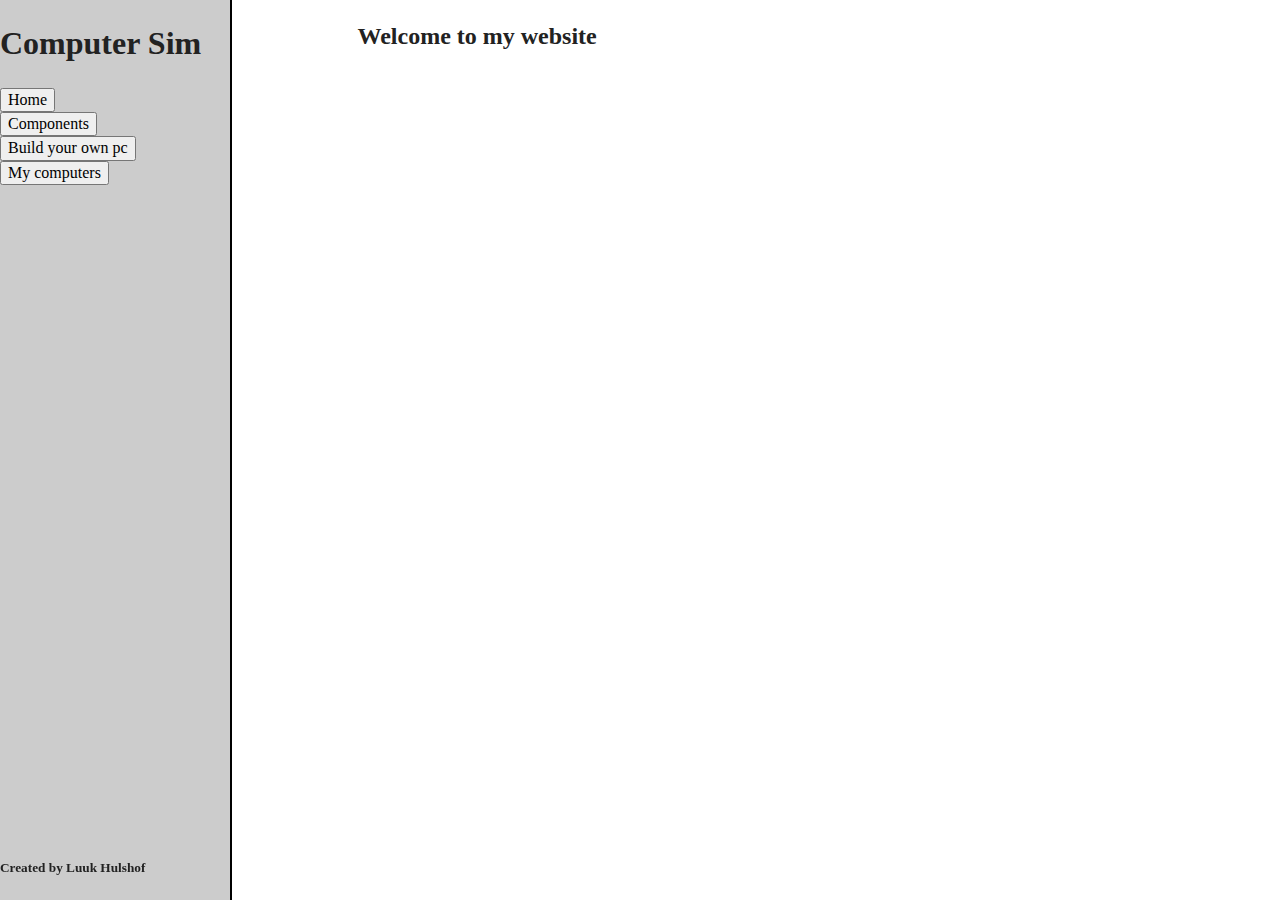
==== html/index.html @ c1c994e0 "Initial commit" ====
<!doctype html>
<html class="no-js" lang="">

<head>
  <meta charset="utf-8">
  <title>Computer_Sim</title>
  <meta name="description" content="">
  <meta name="viewport" content="width=device-width, initial-scale=1">

  <meta property="og:title" content="">
  <meta property="og:type" content="">
  <meta property="og:url" content="">
  <meta property="og:image" content="">

  <script defer src="../js/main.js"></script>
  <script defer src="../js/vendor/modernizr-3.11.2.min.js"></script>
  <script defer src="../js/plugins.js"></script>

  <link rel="manifest" href="../site.webmanifest">
  <link rel="apple-touch-icon" href="../icon.png">
  <!-- Place favicon.ico in the root directory -->

  <link rel="stylesheet" href="../css/normalize.css">
  <link rel="stylesheet" href="../css/main.css">
  <link rel="stylesheet" href="../css/style.css">

  <meta name="theme-color" content="#fafafa">
</head>

<body>
<div class="container">

  <aside class="sidebar">
    <h1>Computer Sim</h1>
    <div class="buttons">
      <button type="button" onclick="location.href='index.html'">Home</button>
      <div class="dropdown">
        <button type="button" onclick="location.href='components.html'"> Components</button>
        <div class="componentTypes">
          <a href="components.html?component=GPU">GPU</a>
          <a href="components.html?component=CPU">CPU</a>
          <a href="components.html?component=MOTHERBOARD">MOTHERBOARD</a>
          <a href="components.html?component=PSU">PSU</a>
          <a href="components.html?component=COOLER">COOLER</a>
          <a href="components.html?component=RAM">RAM</a>
          <a href="components.html?component=STORAGE">STORAGE</a>
        </div>
      </div>
      <button type="button" onclick="location.href='computer_creating.html'" >Build your own pc</button>
      <button type="button" onclick="location.href='computers.html'" >My computers</button>
    </div>
  </aside>

  <section class="main">
    <h2> Welcome to my website</h2>
  </section>

</div>


<footer>
  <h5>Created by Luuk Hulshof</h5>
</footer>

</body>


</html>
---- css/main.css ----
/*! HTML5 Boilerplate v8.0.0 | MIT License | https://html5boilerplate.com/ */

/* main.css 2.1.0 | MIT License | https://github.com/h5bp/main.css#readme */
/*
 * What follows is the result of much research on cross-browser styling.
 * Credit left inline and big thanks to Nicolas Gallagher, Jonathan Neal,
 * Kroc Camen, and the H5BP dev community and team.
 */

/* ==========================================================================
   Base styles: opinionated defaults
   ========================================================================== */

html {
  color: #222;
  font-size: 1em;
  line-height: 1.4;
}

/*
 * Remove text-shadow in selection highlight:
 * https://twitter.com/miketaylr/status/12228805301
 *
 * Vendor-prefixed and regular ::selection selectors cannot be combined:
 * https://stackoverflow.com/a/16982510/7133471
 *
 * Customize the background color to match your design.
 */

::-moz-selection {
  background: #b3d4fc;
  text-shadow: none;
}

::selection {
  background: #b3d4fc;
  text-shadow: none;
}

/*
 * A better looking default horizontal rule
 */

hr {
  display: block;
  height: 1px;
  border: 0;
  border-top: 1px solid #ccc;
  margin: 1em 0;
  padding: 0;
}

/*
 * Remove the gap between audio, canvas, iframes,
 * images, videos and the bottom of their containers:
 * https://github.com/h5bp/html5-boilerplate/issues/440
 */

audio,
canvas,
iframe,
img,
svg,
video {
  vertical-align: middle;
}

/*
 * Remove default fieldset styles.
 */

fieldset {
  border: 0;
  margin: 0;
  padding: 0;
}

/*
 * Allow only vertical resizing of textareas.
 */

textarea {
  resize: vertical;
}

/* ==========================================================================
   Author's custom styles
   ========================================================================== */

/* ==========================================================================
   Helper classes
   ========================================================================== */

/*
 * Hide visually and from screen readers
 */

.hidden,
[hidden] {
  display: none !important;
}

/*
 * Hide only visually, but have it available for screen readers:
 * https://snook.ca/archives/html_and_css/hiding-content-for-accessibility
 *
 * 1. For long content, line feeds are not interpreted as spaces and small width
 *    causes content to wrap 1 word per line:
 *    https://medium.com/@jessebeach/beware-smushed-off-screen-accessible-text-5952a4c2cbfe
 */

.sr-only {
  border: 0;
  clip: rect(0, 0, 0, 0);
  height: 1px;
  margin: -1px;
  overflow: hidden;
  padding: 0;
  position: absolute;
  white-space: nowrap;
  width: 1px;
  /* 1 */
}

/*
 * Extends the .sr-only class to allow the element
 * to be focusable when navigated to via the keyboard:
 * https://www.drupal.org/node/897638
 */

.sr-only.focusable:active,
.sr-only.focusable:focus {
  clip: auto;
  height: auto;
  margin: 0;
  overflow: visible;
  position: static;
  white-space: inherit;
  width: auto;
}

/*
 * Hide visually and from screen readers, but maintain layout
 */

.invisible {
  visibility: hidden;
}

/*
 * Clearfix: contain floats
 *
 * For modern browsers
 * 1. The space content is one way to avoid an Opera bug when the
 *    `contenteditable` attribute is included anywhere else in the document.
 *    Otherwise it causes space to appear at the top and bottom of elements
 *    that receive the `clearfix` class.
 * 2. The use of `table` rather than `block` is only necessary if using
 *    `:before` to contain the top-margins of child elements.
 */

.clearfix::before,
.clearfix::after {
  content: " ";
  display: table;
}

.clearfix::after {
  clear: both;
}

/* ==========================================================================
   EXAMPLE Media Queries for Responsive Design.
   These examples override the primary ('mobile first') styles.
   Modify as content requires.
   ========================================================================== */

@media only screen and (min-width: 35em) {
  /* Style adjustments for viewports that meet the condition */
}

@media print,
  (-webkit-min-device-pixel-ratio: 1.25),
  (min-resolution: 1.25dppx),
  (min-resolution: 120dpi) {
  /* Style adjustments for high resolution devices */
}

/* ==========================================================================
   Print styles.
   Inlined to avoid the additional HTTP request:
   https://www.phpied.com/delay-loading-your-print-css/
   ========================================================================== */

@media print {
  *,
  *::before,
  *::after {
    background: #fff !important;
    color: #000 !important;
    /* Black prints faster */
    box-shadow: none !important;
    text-shadow: none !important;
  }

  a,
  a:visited {
    text-decoration: underline;
  }

  a[href]::after {
    content: " (" attr(href) ")";
  }

  abbr[title]::after {
    content: " (" attr(title) ")";
  }

  /*
   * Don't show links that are fragment identifiers,
   * or use the `javascript:` pseudo protocol
   */
  a[href^="#"]::after,
  a[href^="javascript:"]::after {
    content: "";
  }

  pre {
    white-space: pre-wrap !important;
  }

  pre,
  blockquote {
    border: 1px solid #999;
    page-break-inside: avoid;
  }

  /*
   * Printing Tables:
   * https://web.archive.org/web/20180815150934/http://css-discuss.incutio.com/wiki/Printing_Tables
   */
  thead {
    display: table-header-group;
  }

  tr,
  img {
    page-break-inside: avoid;
  }

  p,
  h2,
  h3 {
    orphans: 3;
    widows: 3;
  }

  h2,
  h3 {
    page-break-after: avoid;
  }
}
---- css/style.css ----
body{
  height: 100%;
}

html{
  height: 100%;
}

.container{
  background-color: #fff;
  margin: 0 auto;
  display: grid;
  height: 100%;
  grid-template-columns: 1fr 3fr;
  grid-template-areas:
        "sidebar main"
        "footer footer";
  grid-gap: 50px;
}

header{
  grid-area: header;
  display: grid;
  grid-template-columns: 1fr 1fr;
}

.sidebar{
  margin: 0;
  display: flex;
  flex-direction: column;
  width: 230px;
  min-height: 100%;
  height: 100vh;
  align-items: stretch;
  background-color: #cccccc;
  border-right: 2px solid black;
}

.componentTypes{
  display: none;
  background-color: #b3d4fc;
  border-color: black;
  border-width: 10px;
  text-align: center;
}

a{
  color: black;
}

a:active{
  color: grey;
}

.welcome-screen{
  display: grid;
  text-align: center;
}


.dropdown:hover > .componentTypes{
  display: flex;
  flex-direction: column;
  margin-left: 97px;
  margin-top: -24.5px;
  position: absolute;
}

footer{
  position: fixed;
  bottom: 0;
  width: max-content;
}

#items{
  display: flex;
  flex-direction: row;
  flex-wrap: wrap;
  overflow: hidden;

}
#items > li{
  display: flex;
  flex-direction: column;
  height: 150px;
  width: 150px;
  border: black solid 2px;
  overflow: hidden;
}

.itemButton{
  margin-top: 5px;
  width: 60px;
  margin-left: 90px;
}

.prices{
  margin-top: 75px;
  margin-left: 110px;
}

.components{
  display: none;

}

.dropdown:hover > .components{
  display: flex;
}


.selectionComponents{
  display: grid;
  border: black solid 2px;
  margin: auto;
  width: 50%;
  padding: 10px;
}

.selectionComponents > label{
  height: 400px;
  overflow: scroll;
}

.selectionComponents > label > div > select{
  display: grid;
  width: 100px;
}

.addComponent{
  position: relative;
}



#createButton{
  display: grid;
  padding: 10px;
  margin: 10px auto auto;
}


.computer_building{
  display: none;
}

#computer_items{
  position: absolute;
  right: 10px;
  bottom: 10px;
  width: 50%;
  margin: auto;
  border: 3px solid black;
  padding: 10px;
  z-index: 1;
  text-align: center;
}

#computer_items > ul{
  display: flex;
  height: 100px;
  width: content-box;
  flex-direction: column;
  flex-wrap: wrap;
  overflow: scroll;
  justify-content: center;
}

#computer_items > ul > li{
  padding-right: 70px;
}

#done_button{
  width: 100px;
  height: 50px;
}

#computer_case{
  z-index: 1;
  text-align: center;
  overflow: clip;
  background-image: url(/visual/computer_case.png);
  background-repeat: no-repeat;
  background-size: contain;
  width: 600px;
  height: 400px;
}

#computer_text {
  display: flex;
  flex-wrap: wrap;
  flex-direction: column;
  position: relative;
  top: 10%;
  left: 10%;
  width: 80%;
  height: 80%;
}


.draggable{
  cursor: move;
}

#dropped{
  width: 200px;
  height: 100px;
}

.save_panel{
  text-align: left;
  padding-left: 10px;
  z-index: 10;
  overflow: scroll;
  position: absolute;
  margin-left: auto;
  margin-right: auto;
  background-color: #b3d4fc;
  height: 300px;
  width: 500px;
  top: 30%;
  left: 40%;
  display: none;

}

#close_panel{
  position: absolute;
  top: 0;
  right: 0;
}

#computers{
  display: flex;
  flex-direction: row;
  flex-wrap: wrap;
  overflow: hidden;
}
#computers > li{
  position: relative;
  display: flex;
  flex-direction: column;
  margin-right: 30px;
  margin-bottom: 10px;
  height: 250px;
  width: 300px;
  background-image: url(/visual/computer_case.png);
  background-repeat: no-repeat;
  background-size: contain;
  border: black solid 2px;
  overflow: hidden;
}

.detailsComputer{
  width: 60px;
  position: absolute;
  bottom: 0;
  right: 0;
}

.computerName{
  position: absolute;
  bottom: 0;
  left: 0;
}

#details_panel{
  top: 200px;
  left: 40%;
  z-index: 10;
  position: fixed;
  background-color: #b3d4fc;
  height: 300px;
  width: 500px;
  display: none;
}

.invisible_Comp{
  display: none;
}

#components{
  position: absolute;
  height: 50%;
  width: 40%;
  right: 0;
  bottom: 25%;
  overflow: scroll;
}

#components > li{

}

#edit_computer{
  position: absolute;
  bottom: 0;
  left: 0;
}
#delete_computer{
  position: absolute;
  bottom: 0;
  right: 0;
}
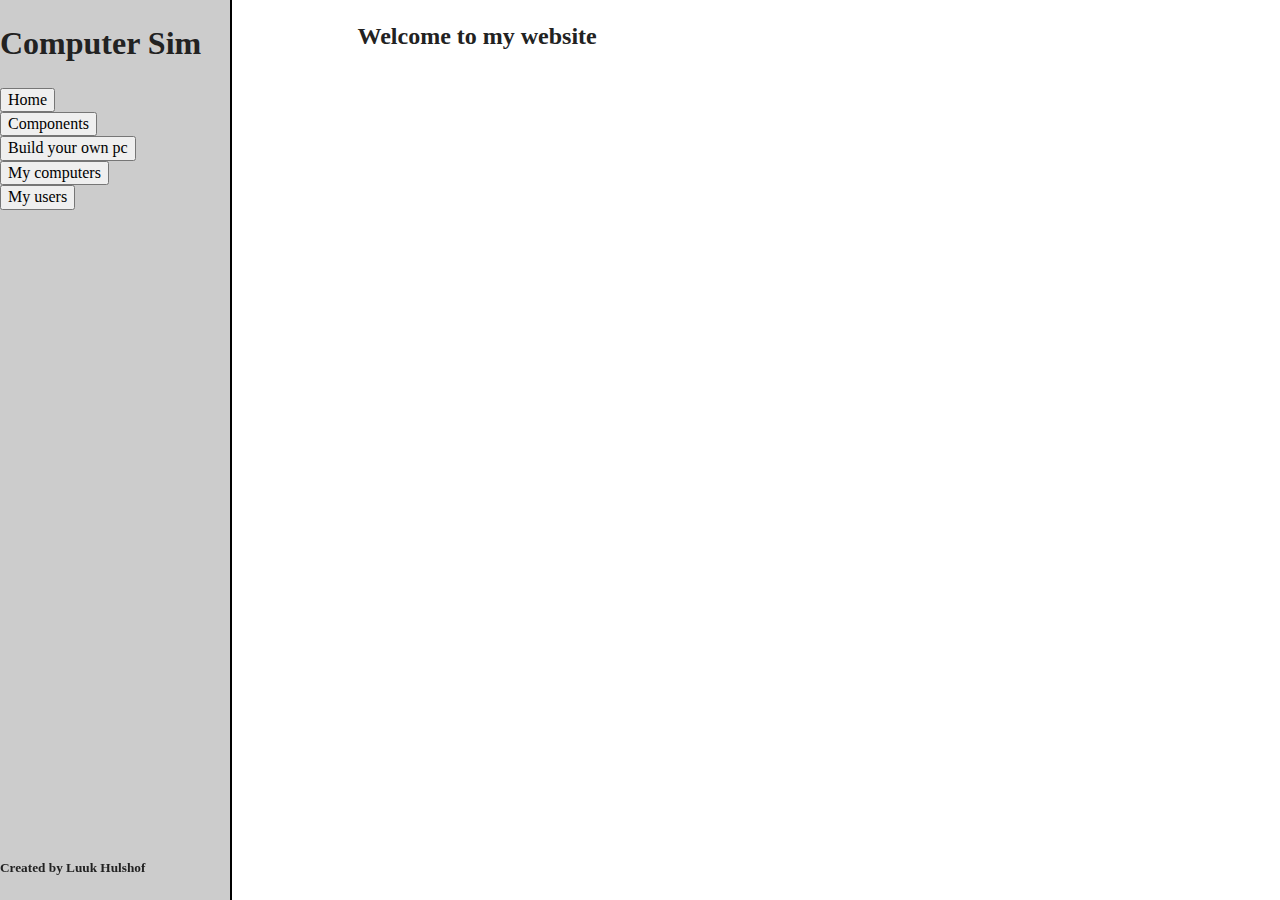
==== commit 479311e6: "Added users" ====
--- a/html/index.html
+++ b/html/index.html
@@ -12,7 +12,7 @@
   <meta property="og:url" content="">
   <meta property="og:image" content="">
 
-  <script defer src="../js/main.js"></script>
+  <script type="module" defer src="../js/main.js"></script>
   <script defer src="../js/vendor/modernizr-3.11.2.min.js"></script>
   <script defer src="../js/plugins.js"></script>
 
@@ -36,18 +36,19 @@
       <button type="button" onclick="location.href='index.html'">Home</button>
       <div class="dropdown">
         <button type="button" onclick="location.href='components.html'"> Components</button>
-        <div class="componentTypes">
+        <div id="componentTypes">
           <a href="components.html?component=GPU">GPU</a>
           <a href="components.html?component=CPU">CPU</a>
           <a href="components.html?component=MOTHERBOARD">MOTHERBOARD</a>
           <a href="components.html?component=PSU">PSU</a>
-          <a href="components.html?component=COOLER">COOLER</a>
+          <a href="components.html?component=COOLING">COOLER</a>
           <a href="components.html?component=RAM">RAM</a>
           <a href="components.html?component=STORAGE">STORAGE</a>
         </div>
       </div>
       <button type="button" onclick="location.href='computer_creating.html'" >Build your own pc</button>
       <button type="button" onclick="location.href='computers.html'" >My computers</button>
+      <button type="button" onclick="location.href='users.html'">My users</button>
     </div>
   </aside>
 
--- a/css/style.css
+++ b/css/style.css
@@ -37,7 +37,11 @@
   border-right: 2px solid black;
 }
 
-.componentTypes{
+.buttons{
+  width: 150px;
+}
+
+#componentTypes{
   display: none;
   background-color: #b3d4fc;
   border-color: black;
@@ -59,7 +63,7 @@
 }
 
 
-.dropdown:hover > .componentTypes{
+.dropdown:hover > #componentTypes{
   display: flex;
   flex-direction: column;
   margin-left: 97px;
@@ -109,9 +113,16 @@
   display: flex;
 }
 
+#pick_user{
+  position: absolute;
+  right: 50px;
+  top: 50px;
+  width: 100px;
+}
 
 .selectionComponents{
   display: grid;
+  position: relative;
   border: black solid 2px;
   margin: auto;
   width: 50%;
@@ -172,6 +183,11 @@
 }
 
 #done_button{
+  width: 100px;
+  height: 50px;
+}
+
+#back_button{
   width: 100px;
   height: 50px;
 }
@@ -212,7 +228,6 @@
   text-align: left;
   padding-left: 10px;
   z-index: 10;
-  overflow: scroll;
   position: absolute;
   margin-left: auto;
   margin-right: auto;
@@ -251,6 +266,12 @@
   border: black solid 2px;
   overflow: hidden;
 }
+.error_message{
+  display: none;
+  color: red;
+}
+
+
 
 .detailsComputer{
   width: 60px;
@@ -289,6 +310,7 @@
   overflow: scroll;
 }
 
+
 #components > li{
 
 }
@@ -303,3 +325,38 @@
   bottom: 0;
   right: 0;
 }
+
+#done_items{
+  display: flex;
+  flex-flow: column;
+  width: 300px;
+  height: 105px;
+  overflow: scroll;
+}
+
+#save_button{
+  position: absolute;
+  bottom: 0;
+  left: 0;
+}
+
+#edit_button{
+  display: none;
+  position: absolute;
+  bottom: 0;
+  left: 0;
+}
+
+#delete_button{
+  display: none;
+  position: absolute;
+  bottom: 0;
+  right: 0;
+}
+
+#users{
+  display: flex;
+  flex-direction: row;
+  flex-wrap: wrap;
+  overflow: hidden;
+}
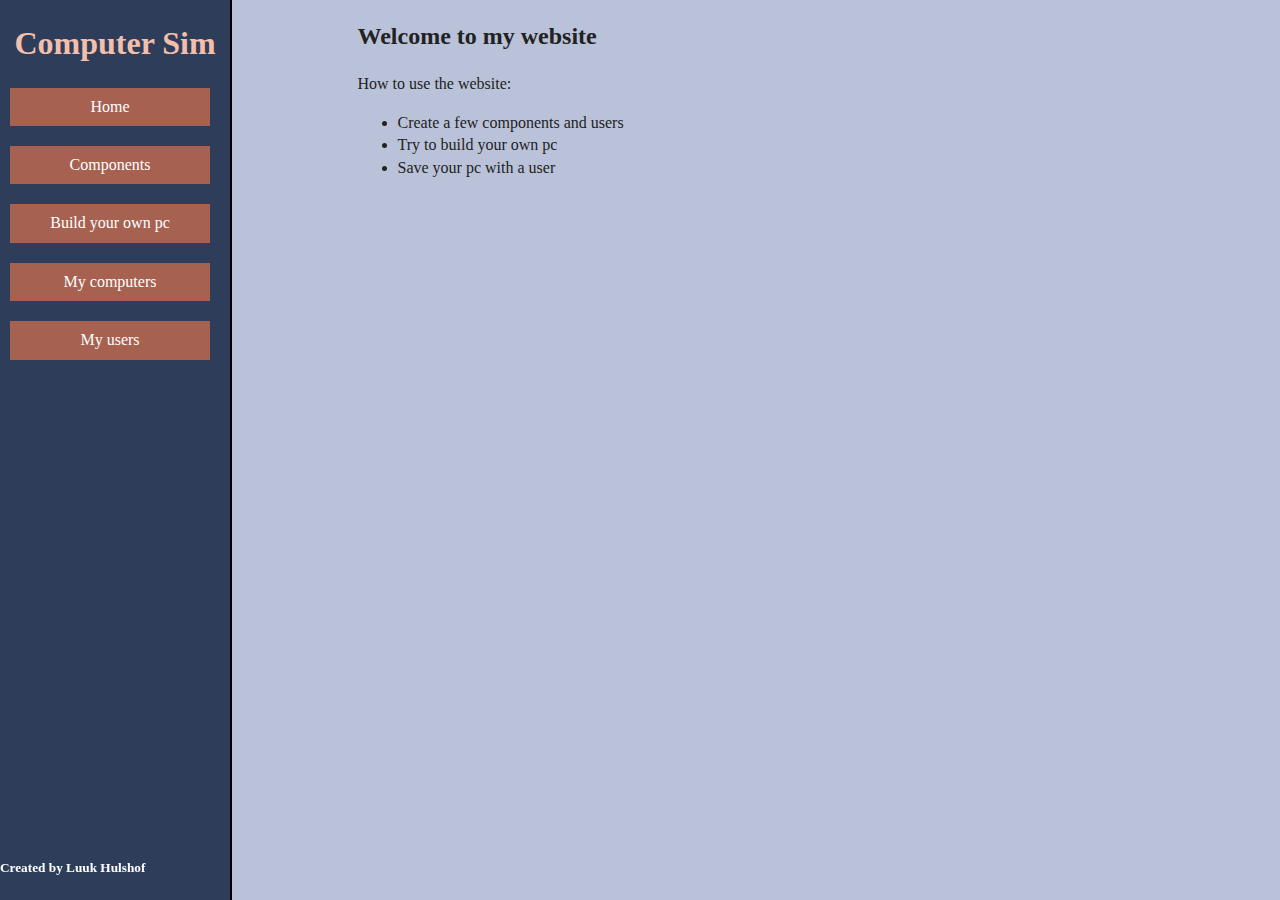
==== commit f6603238: "Added design and fixed some bugs" ====
--- a/html/index.html
+++ b/html/index.html
@@ -31,36 +31,42 @@
 <div class="container">
 
   <aside class="sidebar">
-    <h1>Computer Sim</h1>
+    <h1 style="font-family: Consolas,serif" id="computerwebsite_header">Computer Sim</h1>
     <div class="buttons">
-      <button type="button" onclick="location.href='index.html'">Home</button>
+      <button style="font-family: Consolas,serif" class="main_button" type="button" onclick="location.href='index.html'">Home</button>
       <div class="dropdown">
-        <button type="button" onclick="location.href='components.html'"> Components</button>
+        <button style="font-family: Consolas,serif" class="main_button" type="button" onclick="location.href='components.html'"> Components</button>
         <div id="componentTypes">
-          <a href="components.html?component=GPU">GPU</a>
-          <a href="components.html?component=CPU">CPU</a>
-          <a href="components.html?component=MOTHERBOARD">MOTHERBOARD</a>
-          <a href="components.html?component=PSU">PSU</a>
-          <a href="components.html?component=COOLING">COOLER</a>
-          <a href="components.html?component=RAM">RAM</a>
-          <a href="components.html?component=STORAGE">STORAGE</a>
+          <a style="font-family: Consolas,serif" href="components.html?component=GPU">GPU</a>
+          <a style="font-family: Consolas,serif" href="components.html?component=CPU">CPU</a>
+          <a style="font-family: Consolas,serif" href="components.html?component=MOTHERBOARD">MOTHERBOARD</a>
+          <a style="font-family: Consolas,serif" href="components.html?component=PSU">PSU</a>
+          <a style="font-family: Consolas,serif" href="components.html?component=COOLING">COOLER</a>
+          <a style="font-family: Consolas,serif" href="components.html?component=RAM">RAM</a>
+          <a style="font-family: Consolas,serif" href="components.html?component=STORAGE">STORAGE</a>
         </div>
       </div>
-      <button type="button" onclick="location.href='computer_creating.html'" >Build your own pc</button>
-      <button type="button" onclick="location.href='computers.html'" >My computers</button>
-      <button type="button" onclick="location.href='users.html'">My users</button>
+      <button style="font-family: Consolas,serif" class="main_button" type="button" onclick="location.href='computer_creating.html'">Build your own pc</button>
+      <button style="font-family: Consolas,serif" class="main_button" type="button" onclick="location.href='computers.html'" >My computers</button>
+      <button style="font-family: Consolas,serif" class="main_button" type="button" onclick="location.href='creators.html'">My users</button>
     </div>
   </aside>
 
   <section class="main">
-    <h2> Welcome to my website</h2>
+    <h2 style="font-family: Consolas,serif"> Welcome to my website</h2>
+    <div style="font-family: Consolas,serif">How to use the website:</div>
+    <ul style="font-family: Consolas,serif">
+      <li>Create a few components and users</li>
+      <li>Try to build your own pc</li>
+      <li>Save your pc with a user</li>
+    </ul>
   </section>
 
 </div>
 
 
 <footer>
-  <h5>Created by Luuk Hulshof</h5>
+  <h5 style="font-family: Consolas,serif">Created by Luuk Hulshof</h5>
 </footer>
 
 </body>
--- a/css/style.css
+++ b/css/style.css
@@ -1,14 +1,61 @@
+
+:root {
+  --color: white;
+}
+::placeholder{
+  color: #cccccc;
+}
+
+/*Colours:
+#BAC2D9 Background
+#F2BFAC Text
+#2E3D59 Sidebar
+#A66151 Buttons
+#010626 Panels
+ */
+
 
 body{
-  height: 100%;
+  min-height: 100%;
+  height: 100vh;
 }
 
 html{
-  height: 100%;
+  min-height: 100%;
+  height: 100vh;
+}
+
+
+h1{
+  color: var(--color);
+}
+
+
+
+#computerwebsite_header{
+  text-align: center;
+  color: #F2BFAC;
+}
+
+.main_button{
+  display: block;
+  color: white;
+  background-color: #A66151;
+  padding: 10px;
+  margin-bottom: 20px;
+  margin-left: 10px;
+  text-align: center;
+  width: 100%;
+  border:none;
+}
+
+.button{
+  color: white;
+  background-color: #A66151;
 }
 
 .container{
-  background-color: #fff;
+  background-color: #BAC2D9;
   margin: 0 auto;
   display: grid;
   height: 100%;
@@ -33,24 +80,24 @@
   min-height: 100%;
   height: 100vh;
   align-items: stretch;
-  background-color: #cccccc;
+  background-color: #2E3D59;
   border-right: 2px solid black;
 }
 
 .buttons{
-  width: 150px;
+  width: 200px;
 }
 
 #componentTypes{
   display: none;
-  background-color: #b3d4fc;
+  background-color: #A66151;
   border-color: black;
   border-width: 10px;
   text-align: center;
 }
 
 a{
-  color: black;
+  color: white;
 }
 
 a:active{
@@ -66,8 +113,8 @@
 .dropdown:hover > #componentTypes{
   display: flex;
   flex-direction: column;
-  margin-left: 97px;
-  margin-top: -24.5px;
+  margin-left: 210px;
+  margin-top: -58.5px;
   position: absolute;
 }
 
@@ -75,6 +122,7 @@
   position: fixed;
   bottom: 0;
   width: max-content;
+  color: white;
 }
 
 #items{
@@ -91,12 +139,17 @@
   width: 150px;
   border: black solid 2px;
   overflow: hidden;
+  color: var(--color);
+  background-color: #2E3D59;
 }
 
 .itemButton{
   margin-top: 5px;
   width: 60px;
   margin-left: 90px;
+  color: var(--color);
+  background-color: #A66151;
+  border: none;
 }
 
 .prices{
@@ -106,7 +159,6 @@
 
 .components{
   display: none;
-
 }
 
 .dropdown:hover > .components{
@@ -117,7 +169,7 @@
   position: absolute;
   right: 50px;
   top: 50px;
-  width: 100px;
+  width: 120px;
 }
 
 .selectionComponents{
@@ -127,6 +179,8 @@
   margin: auto;
   width: 50%;
   padding: 10px;
+  color: var(--color);
+  background-color: #2E3D59;
 }
 
 .selectionComponents > label{
@@ -137,10 +191,15 @@
 .selectionComponents > label > div > select{
   display: grid;
   width: 100px;
+  color: var(--color);
+  background-color: #A66151;
 }
 
 .addComponent{
   position: relative;
+  color: var(--color);
+  background-color: #A66151;
+  border:none;
 }
 
 
@@ -149,11 +208,18 @@
   display: grid;
   padding: 10px;
   margin: 10px auto auto;
+  color: var(--color);
+  background-color: #A66151;
+  border:none;
 }
 
 
 .computer_building{
   display: none;
+}
+
+#CPU_SECTION{
+  color: #2E3D59;
 }
 
 #computer_items{
@@ -166,7 +232,10 @@
   padding: 10px;
   z-index: 1;
   text-align: center;
-}
+  color: white;
+  background-color: #2E3D59;
+}
+
 
 #computer_items > ul{
   display: flex;
@@ -180,16 +249,23 @@
 
 #computer_items > ul > li{
   padding-right: 70px;
+  width: min-content;
 }
 
 #done_button{
   width: 100px;
   height: 50px;
+  color: white;
+  background-color: #A66151;
+  border:none;
 }
 
 #back_button{
   width: 100px;
   height: 50px;
+  color: white;
+  background-color: #A66151;
+  border:none;
 }
 
 #computer_case{
@@ -212,6 +288,21 @@
   left: 10%;
   width: 80%;
   height: 80%;
+  color: white;
+}
+
+#computer_text > li{
+  width: fit-content;
+}
+
+#madeBy{
+  position: absolute;
+  left: 0;
+  top: 50px;
+  height: 150px;
+  width: 200px;
+  overflow: scroll;
+
 }
 
 
@@ -231,7 +322,8 @@
   position: absolute;
   margin-left: auto;
   margin-right: auto;
-  background-color: #b3d4fc;
+  color: var(--color);
+  background-color: #2E3D59;
   height: 300px;
   width: 500px;
   top: 30%;
@@ -244,6 +336,9 @@
   position: absolute;
   top: 0;
   right: 0;
+  color: var(--color);
+  background-color: #A66151;
+  border:none;
 }
 
 #computers{
@@ -260,6 +355,7 @@
   margin-bottom: 10px;
   height: 250px;
   width: 300px;
+  background-color: #2E3D59;
   background-image: url(/visual/computer_case.png);
   background-repeat: no-repeat;
   background-size: contain;
@@ -274,13 +370,28 @@
 
 
 .detailsComputer{
-  width: 60px;
+  width: 75px;
   position: absolute;
   bottom: 0;
   right: 0;
+  color: var(--color);
+  background-color: #A66151;
+  border:none;
+}
+
+#computer_name{
+  color: var(--color);
+  background-color: #A66151;
+  width: min-content;
+}
+
+#selectable_users{
+  color: var(--color);
+  background-color: #A66151;
 }
 
 .computerName{
+  color: var(--color);
   position: absolute;
   bottom: 0;
   left: 0;
@@ -291,7 +402,8 @@
   left: 40%;
   z-index: 10;
   position: fixed;
-  background-color: #b3d4fc;
+  color: var(--color);
+  background-color: #2E3D59;
   height: 300px;
   width: 500px;
   display: none;
@@ -319,11 +431,17 @@
   position: absolute;
   bottom: 0;
   left: 0;
+  color: var(--color);
+  background-color: #A66151;
+  border:none;
 }
 #delete_computer{
   position: absolute;
   bottom: 0;
   right: 0;
+  color: var(--color);
+  background-color: #A66151;
+  border:none;
 }
 
 #done_items{
@@ -338,6 +456,9 @@
   position: absolute;
   bottom: 0;
   left: 0;
+  color: var(--color);
+  background-color: #A66151;
+  border:none;
 }
 
 #edit_button{
@@ -345,6 +466,9 @@
   position: absolute;
   bottom: 0;
   left: 0;
+  color: var(--color);
+  background-color: #A66151;
+  border:none;
 }
 
 #delete_button{
@@ -352,6 +476,54 @@
   position: absolute;
   bottom: 0;
   right: 0;
+  color: var(--color);
+  background-color: #A66151;
+  border:none;
+}
+
+#add_component{
+  position: absolute;
+  display: block;
+  left: 300px;
+  top: 50px;
+  width: 50px;
+  height: 50px;
+  color: White;
+  background-color: #A66151;
+  border:none;
+
+}
+
+#add_component span{
+    position: relative;
+    width: 30px;
+    height:30px;
+    display: block;
+    top: 0%;
+    left:50%;
+    transform: translate(-50%,-50%);
+}
+
+#add_user{
+  position: absolute;
+  display: block;
+  left: 300px;
+  top: 50px;
+  width: 50px;
+  height: 50px;
+  color: White;
+  background-color: #A66151;
+  border:none;
+}
+
+#add_user span{
+  position: relative;
+  width: 30px;
+  height:30px;
+  display: block;
+  top: 0%;
+  left:50%;
+  transform: translate(-50%,-50%);
 }
 
 #users{
@@ -360,3 +532,45 @@
   flex-wrap: wrap;
   overflow: hidden;
 }
+
+#users > li{
+  position: relative;
+  display: flex;
+  flex-direction: column;
+  margin-right: 30px;
+  margin-bottom: 10px;
+  color: white;
+  background-color: #2E3D59;
+  height: 200px;
+  width: 200px;
+  border: black solid 2px;
+  overflow: hidden;
+}
+
+#user_name{
+  color: var(--color);
+  background-color: #A66151;
+  border:none;
+}
+
+#user_description{
+  width: 450px;
+  height: 150px;
+  text-wrap: inherit;
+  color: var(--color);
+  background-color: #A66151;
+}
+
+#component_name{
+  color: var(--color);
+  background-color: #A66151;
+}
+
+#component_type > select{
+  color: var(--color);
+  background-color: #A66151;
+}
+#component_price{
+  color: var(--color);
+  background-color: #A66151;
+}
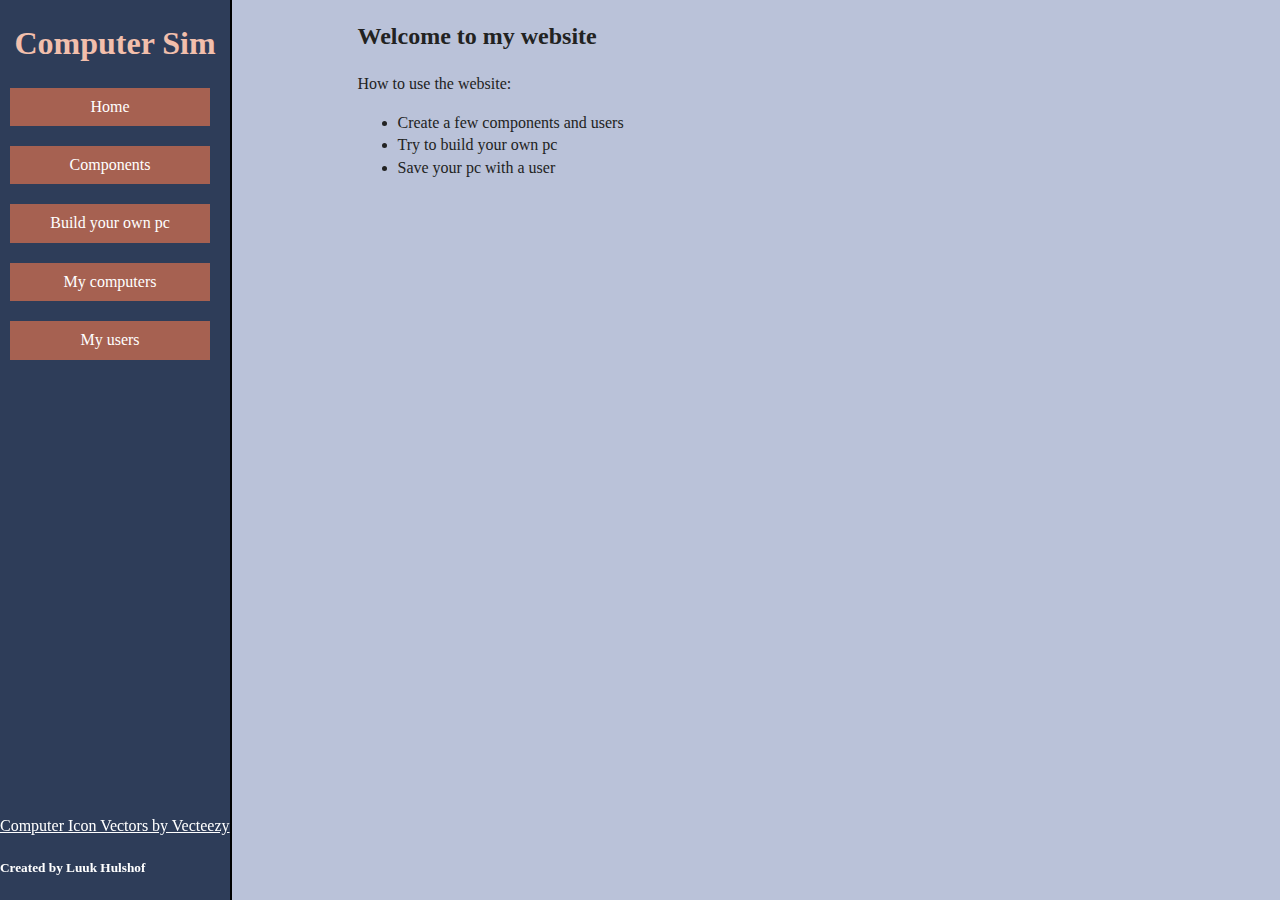
==== commit 3abc7978: "Delete components while inside computer" ====
--- a/html/index.html
+++ b/html/index.html
@@ -17,8 +17,8 @@
   <script defer src="../js/plugins.js"></script>
 
   <link rel="manifest" href="../site.webmanifest">
-  <link rel="apple-touch-icon" href="../icon.png">
-  <!-- Place favicon.ico in the root directory -->
+  <link rel="apple-touch-icon" href="../visual/computericon.jpg">
+  <link rel="icon" href="../visual/computericon.jpg">
 
   <link rel="stylesheet" href="../css/normalize.css">
   <link rel="stylesheet" href="../css/main.css">
@@ -66,6 +66,7 @@
 
 
 <footer>
+  <a href="https://www.vecteezy.com/free-vector/computer-icon">Computer Icon Vectors by Vecteezy</a>
   <h5 style="font-family: Consolas,serif">Created by Luuk Hulshof</h5>
 </footer>
 
--- a/css/style.css
+++ b/css/style.css
@@ -18,6 +18,7 @@
 body{
   min-height: 100%;
   height: 100vh;
+  background-color: #BAC2D9;
 }
 
 html{
